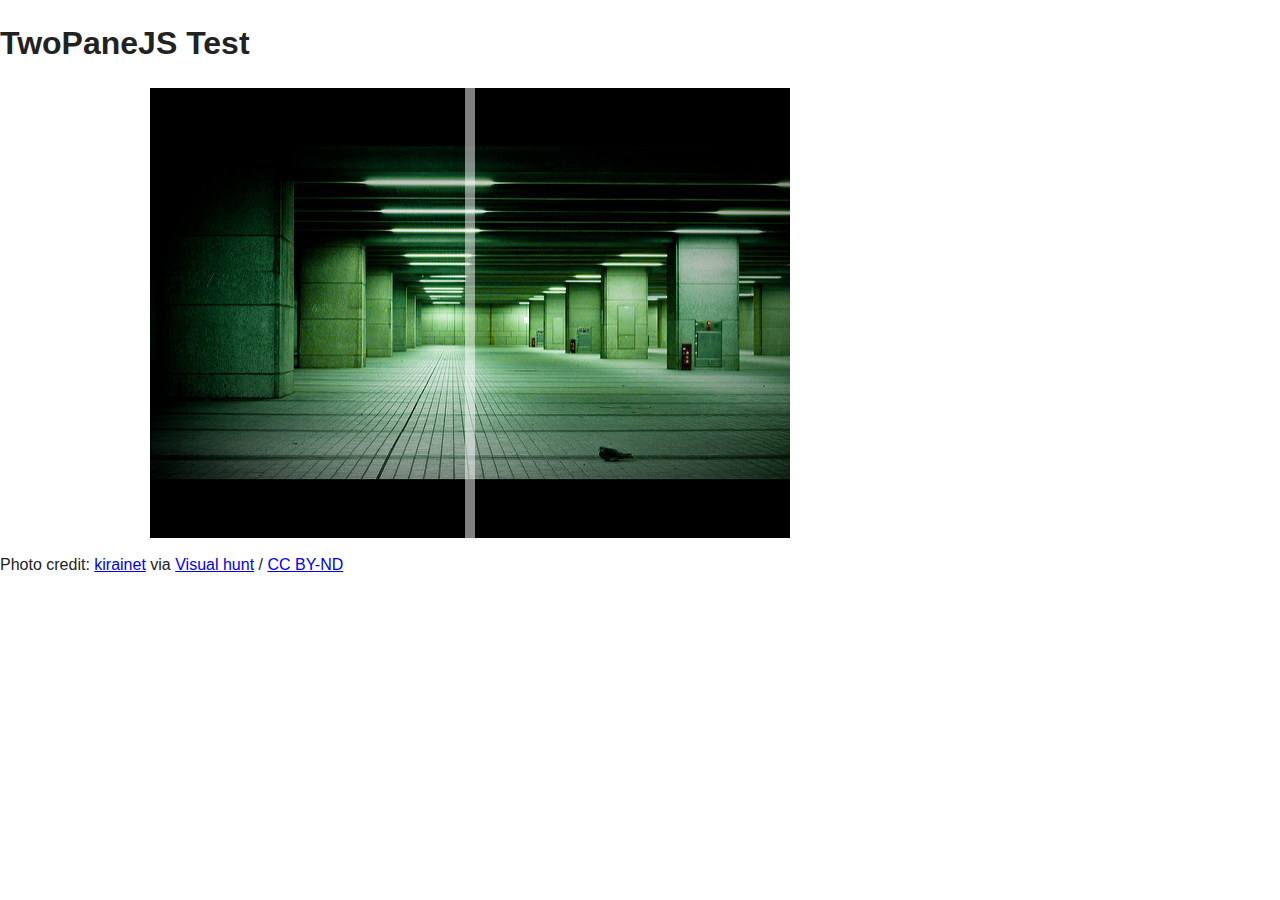
==== src/index.htm @ df050ec9 "off to a real good start" ====
<!doctype html>
<html>
  <head>
    <meta charset="utf-8">
    <title>TwoPaneJSTest</title>
    <meta name="viewport" content="width=device-width, initial-scale=1">
    <link rel="stylesheet" href="normalize.css">
    <link rel="stylesheet" href="main.css">
    <style type="text/css">

      #pane2wrap {
        margin-left:100px;
        padding-left:50px;
      }

      .TwoPaneJSContent {
        position:relative;
        width:inherit;
        height:inherit;
      }

      .TwoPaneJSDivider  {
        position:absolute;
        z-index:4;
        background:white;
        opacity: .5;
        width:10px;
        height:inherit;
        cursor:ew-resize;
      }

      .TwoPaneJSPane  {
        position:absolute;
        top:0px;
        overflow:hidden;
      }

      .TwoPaneJSPane1  {
        z-index:2;
        left:0px;
      }

      .TwoPaneJSPane2  {
        z-index:3;
        right:0px;
      }

    </style>
  </head>
  <body>

    <h1>TwoPaneJS Test</h1>
    <div id="pane2wrap">
      <div class="TwoPaneJS">
        <div class="TwoPaneJSDivider"></div>
        <div class="TwoPaneJSContent">
          <div class="TwoPaneJSPane TwoPaneJSPane1"><img src="3280152297_25f8dc6179_z_lo.jpg" /></div>
          <div class="TwoPaneJSPane TwoPaneJSPane2"><img src="3280152297_25f8dc6179_z_hi.jpg" /></div>
        </div>
      </div>
    </div>

    <p>Photo credit: <a href="https://www.flickr.com/photos/torek/3280152297/">kirainet</a> via <a href="https://visualhunt.com/">Visual hunt</a> / <a href="http://creativecommons.org/licenses/by-nd/2.0/">CC BY-ND</a></p>

    <script src="https://code.jquery.com/jquery-2.2.2.min.js"></script>
    <script>window.jQuery || document.write('<script src="jquery-2.2.2.min.js"><\/script>')</script>
    <script>

      function dividerOnMouseDown(e)  {
        e.preventDefault(); //  stop browser from trying to interpret this click and drag as a text selection
        $(this).data({'isDragging':true});
        $(window).on('mousemove',globalOnMouseMove)
        $(window).on('mouseup',globalOnMouseUp);
      }

      function globalOnMouseMove(e) {
          //  make the math happen
        var mousePos = e.pageX;
        var elementPos = $('.TwoPaneJSContent').offset().left;
        var elementMousePos = mousePos - elementPos;
        var lowBound = 0;
        var highBound = $('.TwoPaneJSContent').width() - $('.TwoPaneJSDivider').width();
        var dividerPos = Math.min(Math.max(elementMousePos,lowBound),highBound);

        $('.TwoPaneJSDivider').css({'margin-left':dividerPos});
      }

      function globalOnMouseUp(e) {
        $('.TwoPaneJSDivider').data({'isDragging':false})
        $(this).off('mouseup',globalOnMouseUp).off('mousemove',globalOnMouseMove);
      }

      $(function(){
        $('.TwoPaneJS').width($('.TwoPaneJSContent>*').width());
        $('.TwoPaneJS').height($('.TwoPaneJSContent>*').height());
        $('.TwoPaneJSDivider')
          .css({'margin-left':(parseInt($('.TwoPaneJSContent').width()/2) - ($('.TwoPaneJSDivider').width()/2))})
          .data({'isDragging':false})
          .on('mousedown',dividerOnMouseDown);
      })
    </script>
  </body>
</html>
---- src/main.css ----
/*! HTML5 Boilerplate v5.3.0 | MIT License | https://html5boilerplate.com/ */

/*
 * What follows is the result of much research on cross-browser styling.
 * Credit left inline and big thanks to Nicolas Gallagher, Jonathan Neal,
 * Kroc Camen, and the H5BP dev community and team.
 */

/* ==========================================================================
   Base styles: opinionated defaults
   ========================================================================== */

html {
    color: #222;
    font-size: 1em;
    line-height: 1.4;
}

/*
 * Remove text-shadow in selection highlight:
 * https://twitter.com/miketaylr/status/12228805301
 *
 * These selection rule sets have to be separate.
 * Customize the background color to match your design.
 */

::-moz-selection {
    background: #b3d4fc;
    text-shadow: none;
}

::selection {
    background: #b3d4fc;
    text-shadow: none;
}

/*
 * A better looking default horizontal rule
 */

hr {
    display: block;
    height: 1px;
    border: 0;
    border-top: 1px solid #ccc;
    margin: 1em 0;
    padding: 0;
}

/*
 * Remove the gap between audio, canvas, iframes,
 * images, videos and the bottom of their containers:
 * https://github.com/h5bp/html5-boilerplate/issues/440
 */

audio,
canvas,
iframe,
img,
svg,
video {
    vertical-align: middle;
}

/*
 * Remove default fieldset styles.
 */

fieldset {
    border: 0;
    margin: 0;
    padding: 0;
}

/*
 * Allow only vertical resizing of textareas.
 */

textarea {
    resize: vertical;
}

/* ==========================================================================
   Browser Upgrade Prompt
   ========================================================================== */

.browserupgrade {
    margin: 0.2em 0;
    background: #ccc;
    color: #000;
    padding: 0.2em 0;
}

/* ==========================================================================
   Author's custom styles
   ========================================================================== */

















/* ==========================================================================
   Helper classes
   ========================================================================== */

/*
 * Hide visually and from screen readers
 */

.hidden {
    display: none !important;
}

/*
 * Hide only visually, but have it available for screen readers:
 * http://snook.ca/archives/html_and_css/hiding-content-for-accessibility
 */

.visuallyhidden {
    border: 0;
    clip: rect(0 0 0 0);
    height: 1px;
    margin: -1px;
    overflow: hidden;
    padding: 0;
    position: absolute;
    width: 1px;
}

/*
 * Extends the .visuallyhidden class to allow the element
 * to be focusable when navigated to via the keyboard:
 * https://www.drupal.org/node/897638
 */

.visuallyhidden.focusable:active,
.visuallyhidden.focusable:focus {
    clip: auto;
    height: auto;
    margin: 0;
    overflow: visible;
    position: static;
    width: auto;
}

/*
 * Hide visually and from screen readers, but maintain layout
 */

.invisible {
    visibility: hidden;
}

/*
 * Clearfix: contain floats
 *
 * For modern browsers
 * 1. The space content is one way to avoid an Opera bug when the
 *    `contenteditable` attribute is included anywhere else in the document.
 *    Otherwise it causes space to appear at the top and bottom of elements
 *    that receive the `clearfix` class.
 * 2. The use of `table` rather than `block` is only necessary if using
 *    `:before` to contain the top-margins of child elements.
 */

.clearfix:before,
.clearfix:after {
    content: " "; /* 1 */
    display: table; /* 2 */
}

.clearfix:after {
    clear: both;
}

/* ==========================================================================
   EXAMPLE Media Queries for Responsive Design.
   These examples override the primary ('mobile first') styles.
   Modify as content requires.
   ========================================================================== */

@media only screen and (min-width: 35em) {
    /* Style adjustments for viewports that meet the condition */
}

@media print,
       (-webkit-min-device-pixel-ratio: 1.25),
       (min-resolution: 1.25dppx),
       (min-resolution: 120dpi) {
    /* Style adjustments for high resolution devices */
}

/* ==========================================================================
   Print styles.
   Inlined to avoid the additional HTTP request:
   http://www.phpied.com/delay-loading-your-print-css/
   ========================================================================== */

@media print {
    *,
    *:before,
    *:after,
    *:first-letter,
    *:first-line {
        background: transparent !important;
        color: #000 !important; /* Black prints faster:
                                   http://www.sanbeiji.com/archives/953 */
        box-shadow: none !important;
        text-shadow: none !important;
    }

    a,
    a:visited {
        text-decoration: underline;
    }

    a[href]:after {
        content: " (" attr(href) ")";
    }

    abbr[title]:after {
        content: " (" attr(title) ")";
    }

    /*
     * Don't show links that are fragment identifiers,
     * or use the `javascript:` pseudo protocol
     */

    a[href^="#"]:after,
    a[href^="javascript:"]:after {
        content: "";
    }

    pre,
    blockquote {
        border: 1px solid #999;
        page-break-inside: avoid;
    }

    /*
     * Printing Tables:
     * http://css-discuss.incutio.com/wiki/Printing_Tables
     */

    thead {
        display: table-header-group;
    }

    tr,
    img {
        page-break-inside: avoid;
    }

    img {
        max-width: 100% !important;
    }

    p,
    h2,
    h3 {
        orphans: 3;
        widows: 3;
    }

    h2,
    h3 {
        page-break-after: avoid;
    }
}
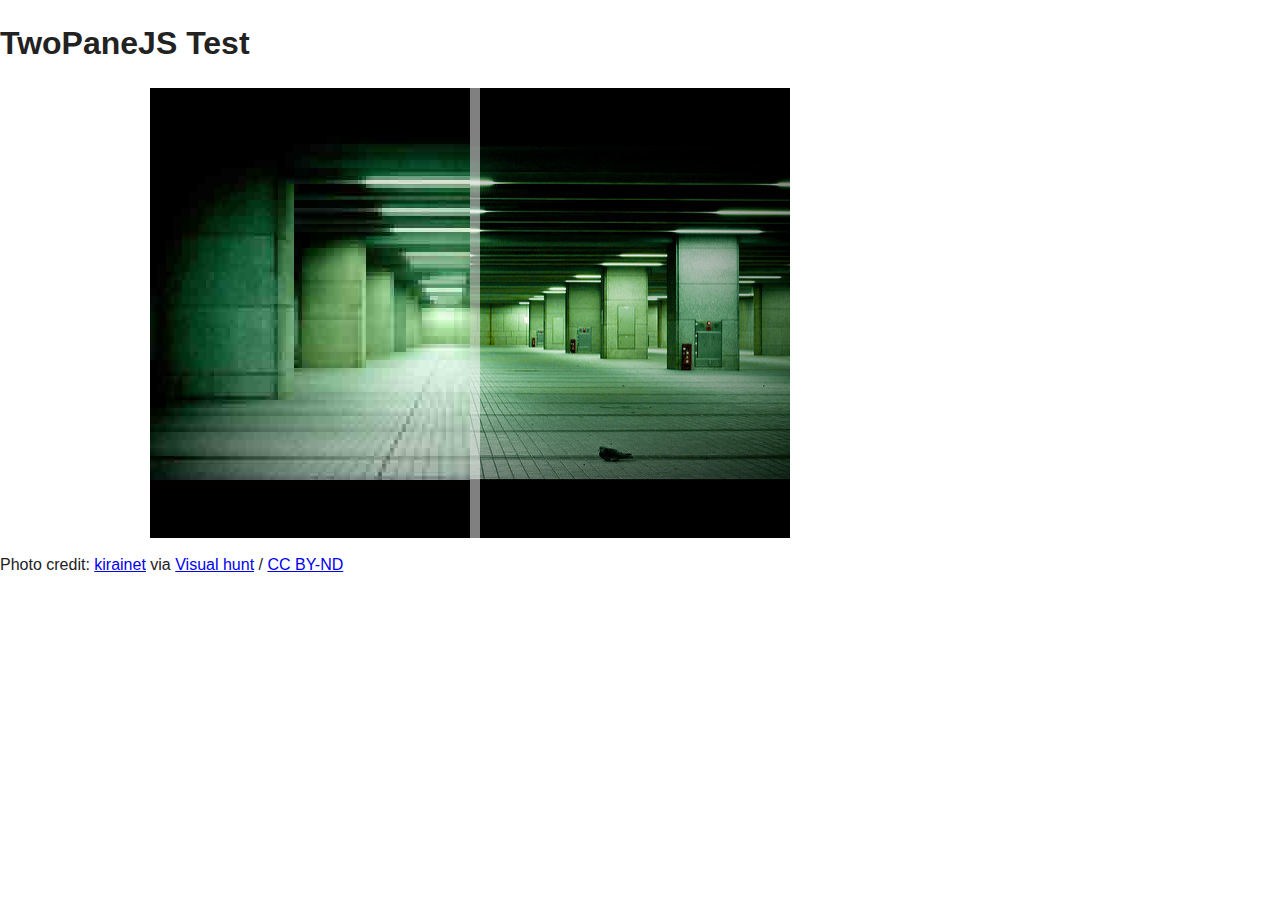
==== commit d08d60e2: "init proto" ====
--- a/src/index.htm
+++ b/src/index.htm
@@ -81,22 +81,32 @@
         var lowBound = 0;
         var highBound = $('.TwoPaneJSContent').width() - $('.TwoPaneJSDivider').width();
         var dividerPos = Math.min(Math.max(elementMousePos,lowBound),highBound);
-
-        $('.TwoPaneJSDivider').css({'margin-left':dividerPos});
+        
+        setState(dividerPos);
       }
 
       function globalOnMouseUp(e) {
         $('.TwoPaneJSDivider').data({'isDragging':false})
         $(this).off('mouseup',globalOnMouseUp).off('mousemove',globalOnMouseMove);
       }
+        
+      function setState(dividerPos){
+        var rightSize = $('.TwoPaneJSContent').width() - dividerPos;
+        var leftSize = $('.TwoPaneJSContent').width() - leftSize;
+
+        $('.TwoPaneJSDivider').css({'margin-left':dividerPos});
+        $('.TwoPaneJSPane1').css({'width':leftSize});
+        $('.TwoPaneJSPane2').css({'width':rightSize,'margin-left':dividerPos}).children().css({'margin-left':-dividerPos});
+      }
 
       $(function(){
-        $('.TwoPaneJS').width($('.TwoPaneJSContent>*').width());
-        $('.TwoPaneJS').height($('.TwoPaneJSContent>*').height());
+        $('.TwoPaneJS').width($('.TwoPaneJSPane').width());
+        $('.TwoPaneJS').height($('.TwoPaneJSPane').height());
         $('.TwoPaneJSDivider')
           .css({'margin-left':(parseInt($('.TwoPaneJSContent').width()/2) - ($('.TwoPaneJSDivider').width()/2))})
           .data({'isDragging':false})
           .on('mousedown',dividerOnMouseDown);
+        setState( $('.TwoPaneJS').width()/2);
       })
     </script>
   </body>
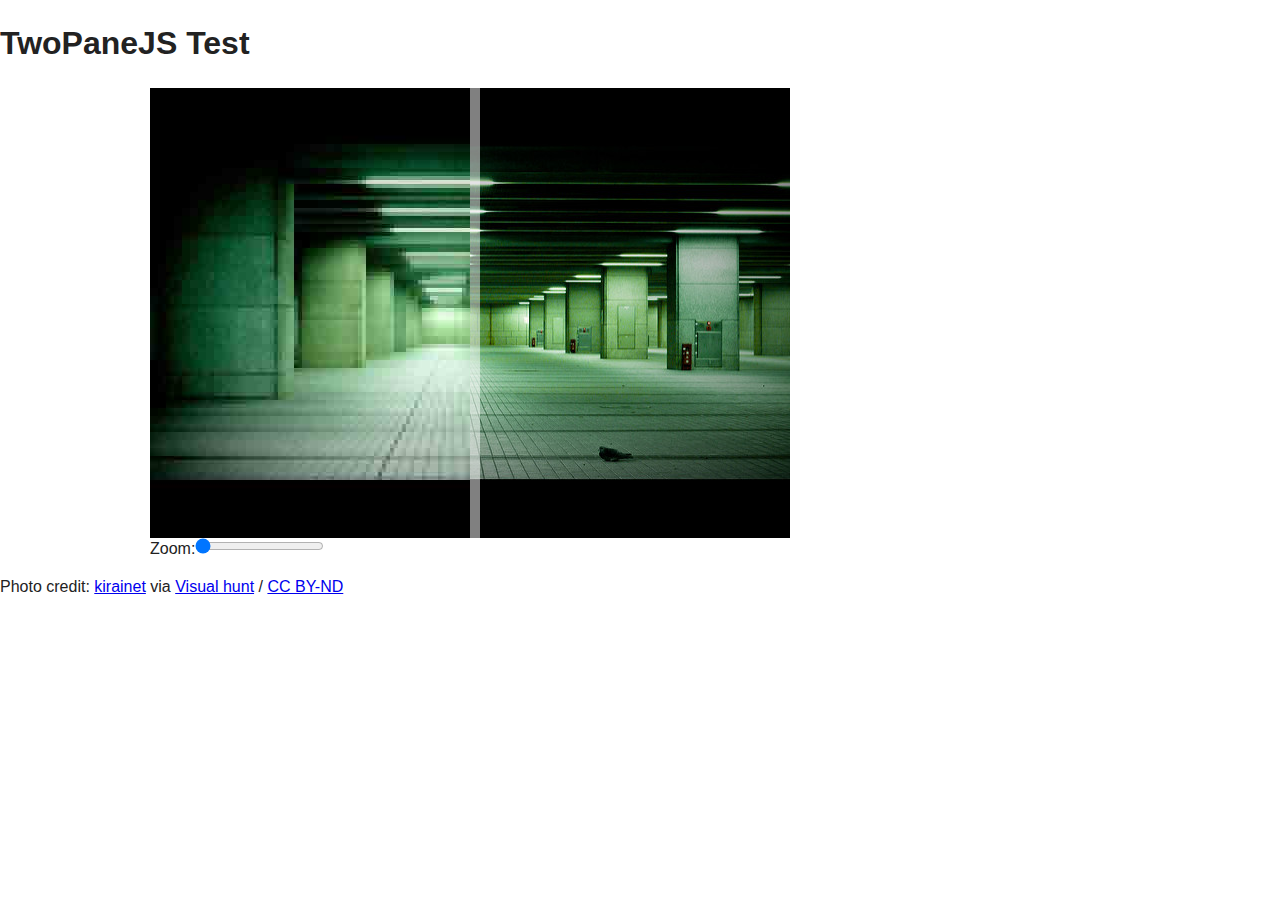
==== commit a2b1bd08: "very basic zoom support" ====
--- a/src/index.htm
+++ b/src/index.htm
@@ -58,6 +58,7 @@
           <div class="TwoPaneJSPane TwoPaneJSPane2"><img src="3280152297_25f8dc6179_z_hi.jpg" /></div>
         </div>
       </div>
+        <label><span>Zoom:</span><input id="zoomSlider" type="range" value="1" min="1" max="2" step=".01" /></label>
     </div>
 
     <p>Photo credit: <a href="https://www.flickr.com/photos/torek/3280152297/">kirainet</a> via <a href="https://visualhunt.com/">Visual hunt</a> / <a href="http://creativecommons.org/licenses/by-nd/2.0/">CC BY-ND</a></p>
@@ -98,8 +99,20 @@
         $('.TwoPaneJSPane1').css({'width':leftSize});
         $('.TwoPaneJSPane2').css({'width':rightSize,'margin-left':dividerPos}).children().css({'margin-left':-dividerPos});
       }
+        
+        function sliderOnChange(e)  {
+            zoomTo(e.target.value);
+        }
+        
+        function zoomTo(scalePercent)  {
+            if(scalePercent != $('#TwoPaneJS').data('zoom')){ //  then the zoom value has changed
+                var cssTransformValue = 'scale('+scalePercent+', '+scalePercent+')';
+                $('.TwoPaneJSPane>*').css({'transform':cssTransformValue});
+            }
+        }
 
       $(function(){
+            //  drag2compare
         $('.TwoPaneJS').width($('.TwoPaneJSPane').width());
         $('.TwoPaneJS').height($('.TwoPaneJSPane').height());
         $('.TwoPaneJSDivider')
@@ -107,6 +120,10 @@
           .data({'isDragging':false})
           .on('mousedown',dividerOnMouseDown);
         setState( $('.TwoPaneJS').width()/2);
+          
+            //  slide2zoom
+          
+          $('#zoomSlider').on('change input', sliderOnChange);
       })
     </script>
   </body>
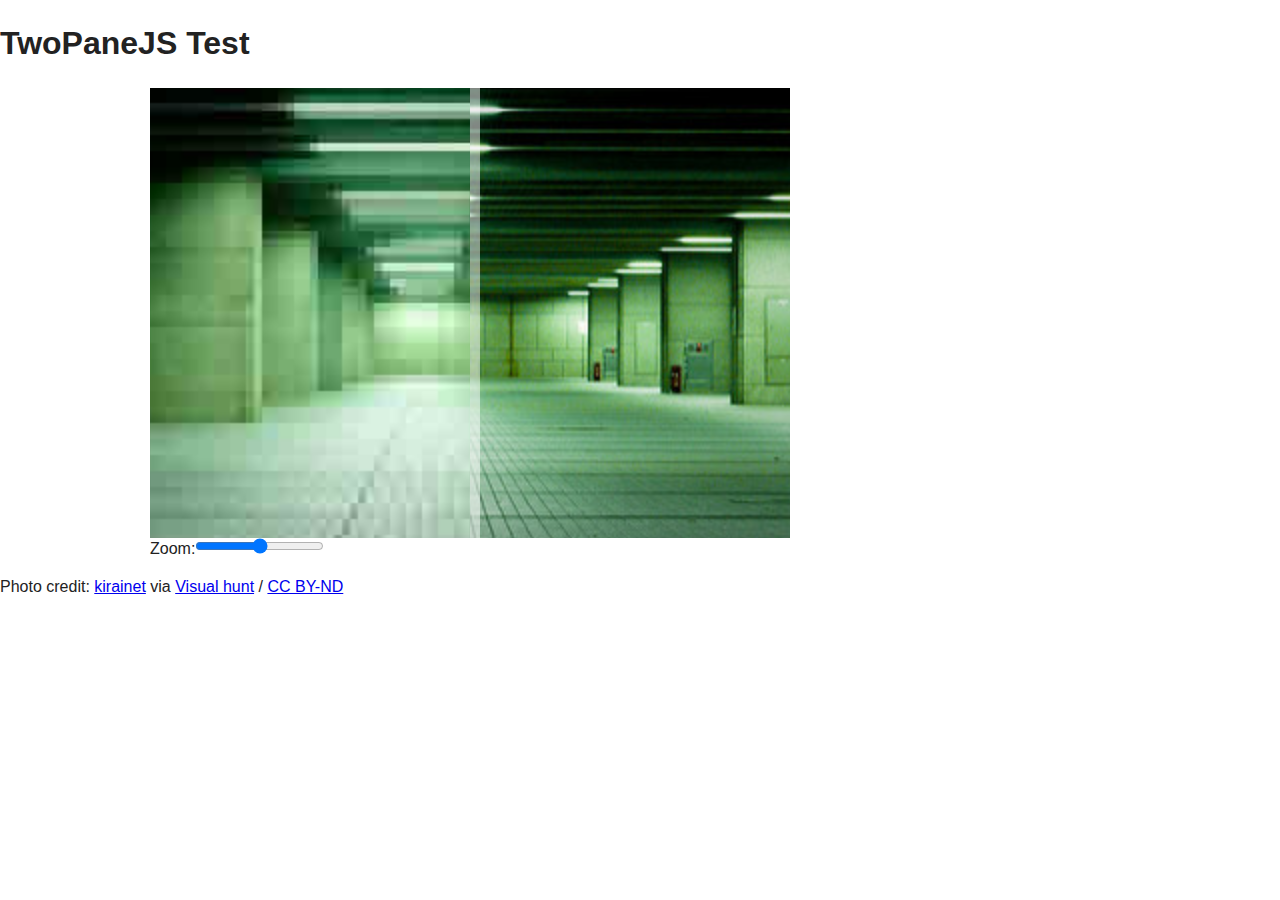
==== commit 69045f67: "drag2pan implemented" ====
--- a/src/index.htm
+++ b/src/index.htm
@@ -17,6 +17,11 @@
         position:relative;
         width:inherit;
         height:inherit;
+        cursor:grab;
+      }
+
+      .TwoPaneJSContent.panning  {
+        cursor:grabbing;
       }
 
       .TwoPaneJSDivider  {
@@ -45,11 +50,16 @@
         right:0px;
       }
 
+      .TwoPaneJSPane>*  {
+        position:absolute;
+      }
+
     </style>
   </head>
   <body>
 
     <h1>TwoPaneJS Test</h1>
+
     <div id="pane2wrap">
       <div class="TwoPaneJS">
         <div class="TwoPaneJSDivider"></div>
@@ -58,7 +68,7 @@
           <div class="TwoPaneJSPane TwoPaneJSPane2"><img src="3280152297_25f8dc6179_z_hi.jpg" /></div>
         </div>
       </div>
-        <label><span>Zoom:</span><input id="zoomSlider" type="range" value="1" min="1" max="2" step=".01" /></label>
+        <label><span>Zoom:</span><input id="zoomSlider" type="range" value="2" min="1" max="3" step=".01" /></label>
     </div>
 
     <p>Photo credit: <a href="https://www.flickr.com/photos/torek/3280152297/">kirainet</a> via <a href="https://visualhunt.com/">Visual hunt</a> / <a href="http://creativecommons.org/licenses/by-nd/2.0/">CC BY-ND</a></p>
@@ -69,29 +79,90 @@
 
       function dividerOnMouseDown(e)  {
         e.preventDefault(); //  stop browser from trying to interpret this click and drag as a text selection
-        $(this).data({'isDragging':true});
+        $('.TwoPaneJSDivider').addClass('dragging');
         $(window).on('mousemove',globalOnMouseMove)
         $(window).on('mouseup',globalOnMouseUp);
+        return false;
+      }
+
+      function contentPaneOnMouseDown(e)  {
+        e.preventDefault(); //  stoppit browser
+        $('.TwoPaneJSContent').addClass('panning').data('grabOffset',{
+          /*
+          'x':parseInt(e.pageX - ($('.TwoPaneJSContent').offset().left * $('#zoomSlider')[0].value)),
+          'y':parseInt(e.pageY - ($('.TwoPaneJSContent').offset().top * $('#zoomSlider')[0].value))
+          */
+          'x':e.pageX - parseInt($('.TwoPaneJSPane>*').css('left')),
+          'y':e.pageY - parseInt($('.TwoPaneJSPane>*').css('top'))
+        });
+        $(window).on('mousemove',globalOnMouseMove)
+        $(window).on('mouseup',globalOnMouseUp);
+        return false;
       }
 
       function globalOnMouseMove(e) {
+
           //  make the math happen
-        var mousePos = e.pageX;
-        var elementPos = $('.TwoPaneJSContent').offset().left;
-        var elementMousePos = mousePos - elementPos;
+
+        if($('.TwoPaneJSDivider').hasClass('dragging')){  //  if the divider is dragging
+          setDivider(getPaneCoordsFromMouse(e.pageX));
+        }else if($('.TwoPaneJSContent').hasClass('panning')){ //  if the content is panning
+          var panCoords = getPanCoordsFromMouse(e.pageX, e.pageY);
+          setContentPan(panCoords.x,panCoords.y);
+        }
+      }
+
+      function getPaneCoordsFromMouse(mousePageX) {
+        var containerOffset = $('.TwoPaneJSContent').offset().left;
+        var containerMousPos = parseInt(mousePageX - containerOffset);
         var lowBound = 0;
         var highBound = $('.TwoPaneJSContent').width() - $('.TwoPaneJSDivider').width();
-        var dividerPos = Math.min(Math.max(elementMousePos,lowBound),highBound);
-        
-        setState(dividerPos);
+        var dividerPos = Math.min(Math.max(containerMousPos,lowBound),highBound);
+
+        return dividerPos;
+      }
+
+      function getPanCoordsFromMouse(mousePageX,mousePageY)  {
+
+          //  taking stock
+
+        var contWidth = $('.TwoPaneJSContent').width()
+        var contHeight = $('.TwoPaneJSContent').height();
+
+        var contentScaledWidth = $('.TwoPaneJSPane').width() * $('#zoomSlider')[0].value;
+        var contentScaledHeight = $('.TwoPaneJSPane').height() * $('#zoomSlider')[0].value;
+
+          //  go cardinals
+
+        var nBound = Math.floor((contHeight - contentScaledHeight) / 2);
+        var sBound = -nBound;
+
+        var wBound = Math.floor((contWidth - contentScaledWidth) / 2);
+        var eBound = -wBound;
+
+          //  if you give a mouse an offset
+
+        var contMouseX = mousePageX - $('.TwoPaneJSContent').data('grabOffset').x;
+        var contMouseY = mousePageY - $('.TwoPaneJSContent').data('grabOffset').y;
+
+        var xOffset = Math.max(Math.min(contMouseX,eBound),wBound);
+        var yOffset = Math.max(Math.min(contMouseY,sBound),nBound);
+
+        return {
+          'x':xOffset,
+          'y':yOffset
+        }
       }
 
       function globalOnMouseUp(e) {
-        $('.TwoPaneJSDivider').data({'isDragging':false})
+
+        $('.TwoPaneJSDivider').removeClass('dragging');
+        $('.TwoPaneJSContent').removeClass('panning');
+
         $(this).off('mouseup',globalOnMouseUp).off('mousemove',globalOnMouseMove);
       }
-        
-      function setState(dividerPos){
+
+      function setDivider(dividerPos){
         var rightSize = $('.TwoPaneJSContent').width() - dividerPos;
         var leftSize = $('.TwoPaneJSContent').width() - leftSize;
 
@@ -99,31 +170,39 @@
         $('.TwoPaneJSPane1').css({'width':leftSize});
         $('.TwoPaneJSPane2').css({'width':rightSize,'margin-left':dividerPos}).children().css({'margin-left':-dividerPos});
       }
-        
-        function sliderOnChange(e)  {
-            zoomTo(e.target.value);
-        }
-        
-        function zoomTo(scalePercent)  {
-            if(scalePercent != $('#TwoPaneJS').data('zoom')){ //  then the zoom value has changed
-                var cssTransformValue = 'scale('+scalePercent+', '+scalePercent+')';
-                $('.TwoPaneJSPane>*').css({'transform':cssTransformValue});
-            }
-        }
+
+      function sliderOnChange(e)  { zoomTo(e.target.value); }
+
+      function zoomTo(scaleFactor)  {
+        $('.TwoPaneJSPane>*').css({'transform':'scale('+scaleFactor+', '+scaleFactor+')'});
+        setContentPan(parseInt($('.TwoPaneJSPane>*').css('left')),parseInt($('.TwoPaneJSPane>*').css('top')));
+      }
+
+      function setContentPan(left, top) { $('.TwoPaneJSPane>*').css({'left':left, 'top':top});  }
 
       $(function(){
+
+            //  size2start
+
+        $('.TwoPaneJS,.TwoPaneJSPane').width($('.TwoPaneJSPane>*').width());
+        $('.TwoPaneJS,.TwoPaneJSPane').height($('.TwoPaneJSPane>*').height());
+
             //  drag2compare
-        $('.TwoPaneJS').width($('.TwoPaneJSPane').width());
-        $('.TwoPaneJS').height($('.TwoPaneJSPane').height());
+
         $('.TwoPaneJSDivider')
           .css({'margin-left':(parseInt($('.TwoPaneJSContent').width()/2) - ($('.TwoPaneJSDivider').width()/2))})
           .data({'isDragging':false})
           .on('mousedown',dividerOnMouseDown);
-        setState( $('.TwoPaneJS').width()/2);
-          
+        setDivider($('.TwoPaneJS').width()/2);
+
             //  slide2zoom
-          
+
           $('#zoomSlider').on('change input', sliderOnChange);
+          zoomTo($('#zoomSlider')[0].value);
+
+            //  drag2pan
+
+          $('.TwoPaneJSPane').on('mousedown', contentPaneOnMouseDown);
       })
     </script>
   </body>
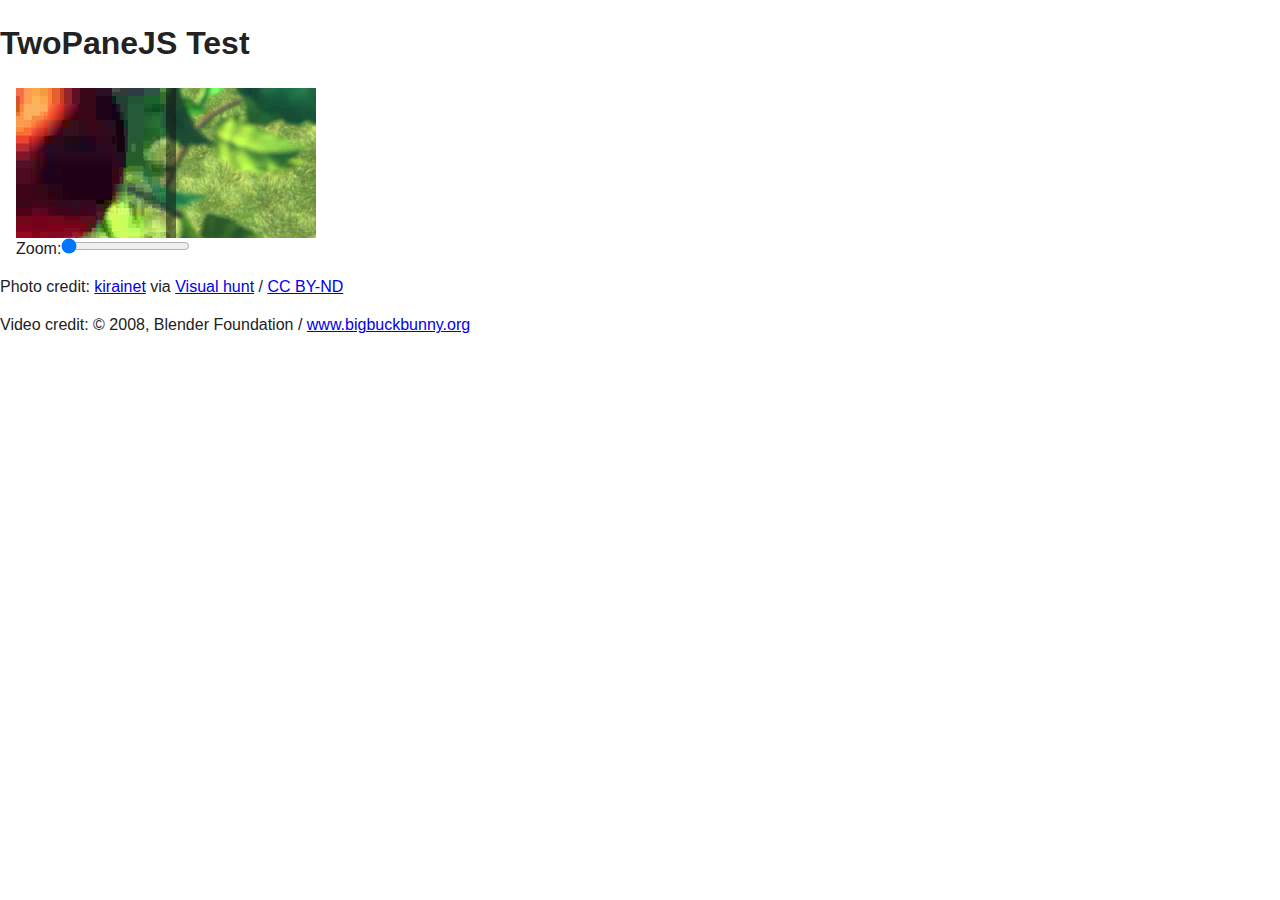
==== commit 791075d3: "completed prototype!" ====
--- a/src/index.htm
+++ b/src/index.htm
@@ -9,8 +9,7 @@
     <style type="text/css">
 
       #pane2wrap {
-        margin-left:100px;
-        padding-left:50px;
+        padding-left:1em;
       }
 
       .TwoPaneJSContent {
@@ -27,7 +26,7 @@
       .TwoPaneJSDivider  {
         position:absolute;
         z-index:4;
-        background:white;
+        background:#111111;
         opacity: .5;
         width:10px;
         height:inherit;
@@ -54,6 +53,15 @@
         position:absolute;
       }
 
+			.TwoPaneJSSlider	{
+				display:block;
+				clear:both;
+			}
+
+			#zoomSlider	{
+				position:absolute;
+			}
+
     </style>
   </head>
   <body>
@@ -64,14 +72,23 @@
       <div class="TwoPaneJS">
         <div class="TwoPaneJSDivider"></div>
         <div class="TwoPaneJSContent">
+<!--
           <div class="TwoPaneJSPane TwoPaneJSPane1"><img src="3280152297_25f8dc6179_z_lo.jpg" /></div>
           <div class="TwoPaneJSPane TwoPaneJSPane2"><img src="3280152297_25f8dc6179_z_hi.jpg" /></div>
+
+					<div class="TwoPaneJSPane TwoPaneJSPane1"><span style="font-family:monospace;display:block;font-size:40pt;background:white;width:420px;">JACKDAWS LOVE<br />MY BIG SPHINX<br />OF QUARTZ</span></div>
+					<div class="TwoPaneJSPane TwoPaneJSPane2"><span style="font-family:monospace;display:block;font-size:40pt;background:white;width:420px;">jackdaws love<br />my big sphinx<br />of quartz</span></div>
+-->
+					<div class="TwoPaneJSPane TwoPaneJSPane1"><video src="big_buck_bunny_480p_surround-fix-lo.mp4" autoplay loop muted /></div>
+          <div class="TwoPaneJSPane TwoPaneJSPane2"><video src="big_buck_bunny_480p_surround-fix-hi.mp4" autoplay loop muted /></div>
         </div>
       </div>
-        <label><span>Zoom:</span><input id="zoomSlider" type="range" value="2" min="1" max="3" step=".01" /></label>
+      <div class="TwoPaneJSSlider"><label><span>Zoom:</span><input id="zoomSlider" type="range" value="1" min="1" max="3" step=".01" /></label></div>
     </div>
 
     <p>Photo credit: <a href="https://www.flickr.com/photos/torek/3280152297/">kirainet</a> via <a href="https://visualhunt.com/">Visual hunt</a> / <a href="http://creativecommons.org/licenses/by-nd/2.0/">CC BY-ND</a></p>
+
+		<p>Video credit: &copy; 2008, Blender Foundation / <a href="https://bigbuckbunny.org">www.bigbuckbunny.org</a></p>
 
     <script src="https://code.jquery.com/jquery-2.2.2.min.js"></script>
     <script>window.jQuery || document.write('<script src="jquery-2.2.2.min.js"><\/script>')</script>
@@ -88,10 +105,6 @@
       function contentPaneOnMouseDown(e)  {
         e.preventDefault(); //  stoppit browser
         $('.TwoPaneJSContent').addClass('panning').data('grabOffset',{
-          /*
-          'x':parseInt(e.pageX - ($('.TwoPaneJSContent').offset().left * $('#zoomSlider')[0].value)),
-          'y':parseInt(e.pageY - ($('.TwoPaneJSContent').offset().top * $('#zoomSlider')[0].value))
-          */
           'x':e.pageX - parseInt($('.TwoPaneJSPane>*').css('left')),
           'y':e.pageY - parseInt($('.TwoPaneJSPane>*').css('top'))
         });
@@ -122,35 +135,48 @@
         return dividerPos;
       }
 
+			function validatePanCoords(x,y)	{
+
+					//	taking stock
+
+				var contWidth = $('.TwoPaneJSContent').width()
+				var contHeight = $('.TwoPaneJSContent').height();
+
+				var contentScaledWidth = $('.TwoPaneJSPane').width() * $('#zoomSlider')[0].value;
+				var contentScaledHeight = $('.TwoPaneJSPane').height() * $('#zoomSlider')[0].value;
+
+					//  go cardinals
+
+				var nBound = Math.floor((contHeight - contentScaledHeight) / 2);
+				var sBound = -nBound;
+
+				var wBound = Math.floor((contWidth - contentScaledWidth) / 2);
+				var eBound = -wBound;
+
+					//	within the bounds of reason
+
+				return {
+          'x':Math.max(Math.min(x,eBound),wBound),
+          'y':Math.max(Math.min(y,sBound),nBound)
+        }
+			}
+
       function getPanCoordsFromMouse(mousePageX,mousePageY)  {
-
-          //  taking stock
-
-        var contWidth = $('.TwoPaneJSContent').width()
-        var contHeight = $('.TwoPaneJSContent').height();
-
-        var contentScaledWidth = $('.TwoPaneJSPane').width() * $('#zoomSlider')[0].value;
-        var contentScaledHeight = $('.TwoPaneJSPane').height() * $('#zoomSlider')[0].value;
-
-          //  go cardinals
-
-        var nBound = Math.floor((contHeight - contentScaledHeight) / 2);
-        var sBound = -nBound;
-
-        var wBound = Math.floor((contWidth - contentScaledWidth) / 2);
-        var eBound = -wBound;
 
           //  if you give a mouse an offset
 
         var contMouseX = mousePageX - $('.TwoPaneJSContent').data('grabOffset').x;
         var contMouseY = mousePageY - $('.TwoPaneJSContent').data('grabOffset').y;
 
-        var xOffset = Math.max(Math.min(contMouseX,eBound),wBound);
-        var yOffset = Math.max(Math.min(contMouseY,sBound),nBound);
+					//	external validation
+
+				var validCoords = validatePanCoords(contMouseX, contMouseY);
+
+					//	and ultimately gratification
 
         return {
-          'x':xOffset,
-          'y':yOffset
+          'x':validCoords.x,
+          'y':validCoords.y
         }
       }
 
@@ -171,11 +197,12 @@
         $('.TwoPaneJSPane2').css({'width':rightSize,'margin-left':dividerPos}).children().css({'margin-left':-dividerPos});
       }
 
-      function sliderOnChange(e)  { zoomTo(e.target.value); }
-
-      function zoomTo(scaleFactor)  {
+      function sliderOnChange(e)  { zoomTo(e.target.value,true); }
+
+      function zoomTo(scaleFactor,andPan)  {
         $('.TwoPaneJSPane>*').css({'transform':'scale('+scaleFactor+', '+scaleFactor+')'});
-        setContentPan(parseInt($('.TwoPaneJSPane>*').css('left')),parseInt($('.TwoPaneJSPane>*').css('top')));
+				var validCoords = validatePanCoords(parseInt($('.TwoPaneJSPane>*').css('left')), parseInt($('.TwoPaneJSPane>*').css('top')));
+				setContentPan(validCoords.x,validCoords.y);
       }
 
       function setContentPan(left, top) { $('.TwoPaneJSPane>*').css({'left':left, 'top':top});  }
@@ -198,7 +225,7 @@
             //  slide2zoom
 
           $('#zoomSlider').on('change input', sliderOnChange);
-          zoomTo($('#zoomSlider')[0].value);
+          zoomTo($('#zoomSlider')[0].value,false);
 
             //  drag2pan
 
